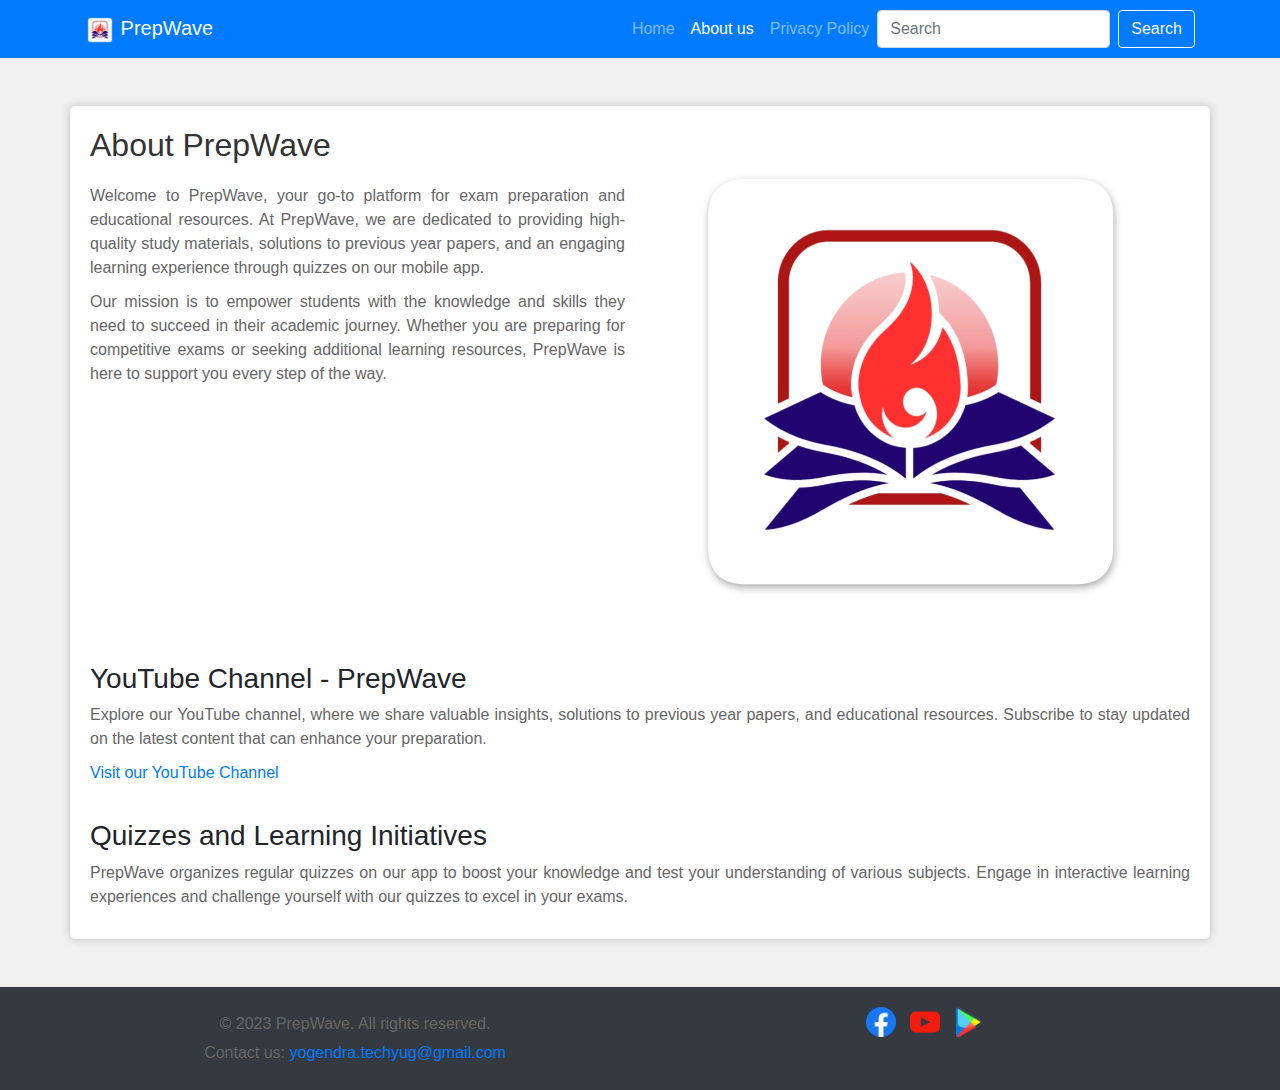
==== about.html @ 3e7fe5ca "about, policies, welcome" ====
<!DOCTYPE html>
<html lang="en">

<head>
    <meta charset="UTF-8">
    <meta name="viewport" content="width=device-width, initial-scale=1">
    <title>About Us - PrepWave</title>
    <link rel="shortcut icon" href="/images/icon.png" type="image/x-icon">
    <link rel="stylesheet" href="https://cdn.jsdelivr.net/npm/bootstrap@4.6.2/dist/css/bootstrap.min.css">
    <link rel="stylesheet" href="./index.css">
</head>

<body>

    <nav class="navbar navbar-expand-lg navbar-dark bg-primary">
        <div class="container">
            <a class="navbar-brand" href="./index.html">
                <img src="logo.png" width="30" height="30" alt="">
                PrepWave
            </a>

            <button class="navbar-toggler" type="button" data-toggle="collapse" data-target="#navbarSupportedContent"
                aria-controls="navbarSupportedContent" aria-expanded="false" aria-label="Toggle navigation">
                <span class="navbar-toggler-icon"></span>
            </button>

            <div class="collapse navbar-collapse" id="navbarSupportedContent">
                <ul class="navbar-nav ml-auto">
                    <li class="nav-item">
                        <a class="nav-link" href="/index.html">Home</a>
                    </li>
                    <li class="nav-item active">
                        <a class="nav-link" href="/about.html">About us <span class="sr-only">(current)</span></a>
                    </li>
                    <li class="nav-item">
                        <a class="nav-link" href="/privacy_policy.html">Privacy Policy</a>
                    </li>
                </ul>
                <form class="form-inline my-2 my-lg-0">
                    <input class="form-control mr-sm-2" type="search" placeholder="Search" aria-label="Search">
                    <button class="btn btn-outline-light my-2 my-sm-0" type="submit">Search</button>
                </form>
            </div>
        </div>
    </nav>

    <div class="container mt-5 privacy-container">
        <div class="row">
            <div class="col-lg-6">
                <h2>About PrepWave</h2>
                <p>Welcome to PrepWave, your go-to platform for exam preparation and educational resources. At PrepWave,
                    we are dedicated to providing high-quality study materials, solutions to previous year papers,
                    and an engaging learning experience through quizzes on our mobile app.</p>

                <p>Our mission is to empower students with the knowledge and skills they need to succeed in their
                    academic journey. Whether you are preparing for competitive exams or seeking additional learning
                    resources, PrepWave is here to support you every step of the way.</p>
            </div>

            <div class="col-lg-6">
                <img src="logo.png" alt="About PrepWave" class="img-fluid">
            </div>
        </div>

        <div class="row mt-4">
            <div class="col-lg-12">
                <h3>YouTube Channel - PrepWave</h3>
                <p>Explore our YouTube channel, where we share valuable insights, solutions to previous year papers,
                    and educational resources. Subscribe to stay updated on the latest content that can enhance your
                    preparation.</p>
                <p><a href="https://www.youtube.com/@prepwave" target="_blank">Visit our YouTube
                        Channel</a></p>
            </div>
        </div>

        <div class="row mt-4">
            <div class="col-lg-12">
                <h3>Quizzes and Learning Initiatives</h3>
                <p>PrepWave organizes regular quizzes on our app to boost your knowledge and test your understanding
                    of various subjects. Engage in interactive learning experiences and challenge yourself with our
                    quizzes to excel in your exams.</p>
            </div>
        </div>
    </div>

    <div class="footer bg-dark text-white mt-5">
        <div class="container">
            <div class="row">
                <div class="col-md-6">
                    <p>&copy; 2023 PrepWave. All rights reserved.</p>
                    <p>Contact us: <a href="mailto:yogendra.techyug@gmail.com">yogendra.techyug@gmail.com</a></p>
                </div>
                <div class="col-md-6">
                    <div class="social-icons">
                        <a href="#" target="_blank"><img src="/images/facebook.png" alt="Facebook"></a>
                        <a href="https://www.youtube.com/@prepwave" target="_blank"><img
                                src="/images/youtube.png" alt="YouTube"></a>
                        <a href="https://play.google.com/store/apps/details?id=com.prepwave.mobileapp&hl=en-US"
                            target="_blank"><img src="/images/store.png" alt="Play Store"></a>
                    </div>
                </div>
            </div>
        </div>
    </div>

    <!-- jQuery library -->
    <script src="https://cdn.jsdelivr.net/npm/jquery@3.6.4/dist/jquery.slim.min.js"></script>

    <!-- Popper JS -->
    <script src="https://cdn.jsdelivr.net/npm/popper.js@1.16.1/dist/umd/popper.min.js"></script>

    <!-- Latest compiled JavaScript -->
    <script src="https://cdn.jsdelivr.net/npm/bootstrap@4.6.2/dist/js/bootstrap.bundle.min.js"></script>
</body>

</html>
---- index.css ----
/* Add your CSS styles here */
 body {
    font-family: Arial, sans-serif;
    background-color: #f0f0f0;
    text-align: center;
    margin: 0;
    padding: 0;
}



h1 {
    color: #333;
}
.brand {
    display: flex;
    flex-direction: row;
    justify-content: center;
    align-items: center;
    height: 100;
    
}


.welcome-container {
    padding: 20px;
    background-color: #fff;
    box-shadow: 0 0 10px rgba(0, 0, 0, 0.2);
    border-radius: 10px;
    margin: 50px auto;
    max-width: 600px;
}

img.logo {
    height: 100px;
    width: 100px;
    border-radius: 50%;
    margin-bottom: 20px;
}



.screenshots-container {
    display: flex;
    justify-content: space-around;
    margin-top: 30px;
    flex-wrap: wrap;
    gap: 10px;
}

.screenshot {
   
    height: 300px;
  
    border-radius: 10px;
    display: flex;
   
    margin: 0 10px;
    box-shadow: 0 0 8px rgba(0, 0, 0, 0.1);
}

.screenshot img {
    width: 100%;
    height: 100%;
    border-radius: 20px;
    transition: all 200ms ease-in-out;
    object-fit: contain;
}
.screenshot :hover{
    width: 120%;
    height: 120%;
    z-index: 1;
}
.footer {
    background-color: #333;
    color: #fff;
    padding: 20px;
    text-align: center;
}

.footer p {
    margin: 5px 0;
}

.social-icons img {
    width: 30px;
    height: 30px;
    margin: 0 5px;
}

.social-icons a {
    text-decoration: none;
}
.img-fluid {
    border-radius: 10px;
}
.privacy-container {
    padding: 20px;
    background-color: #fff;
    box-shadow: 0 0 10px rgba(0, 0, 0, 0.2);
    border-radius: 5px;
    margin-top: 50px;
    text-align: justify;
}

h1 {
    color: #333;
    margin-top: 20px;
}

p {
    color: #666;
    margin-bottom: 10px;
}

.screenshots-container {
    margin-top: 30px;
}

h2 {
    color: #333;
    margin-bottom: 20px;
}
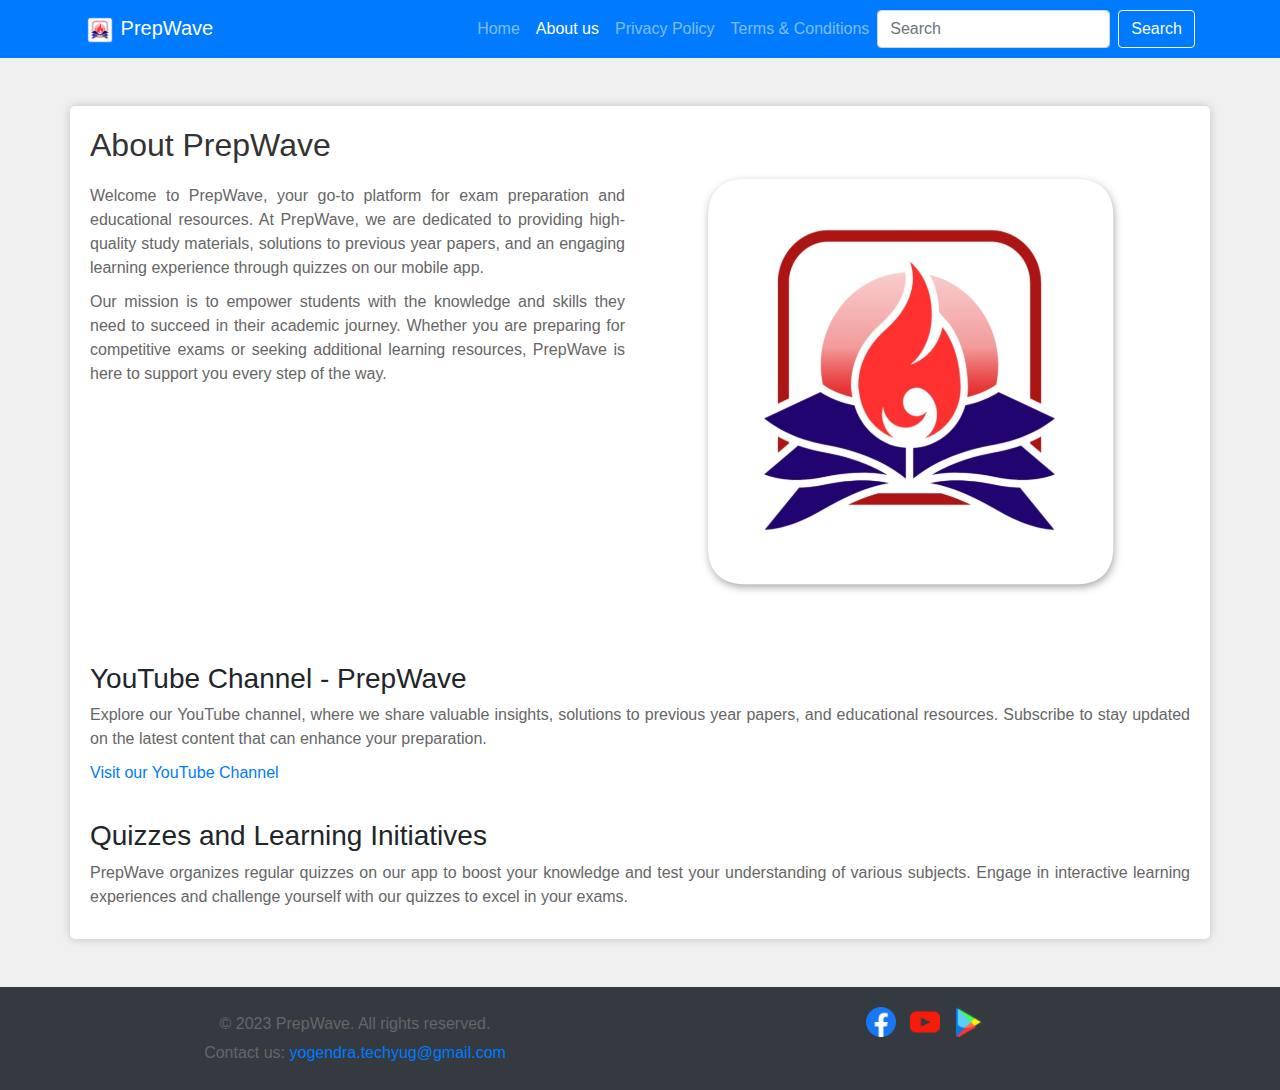
==== commit 15320d2f: "t&c" ====
--- a/about.html
+++ b/about.html
@@ -5,7 +5,7 @@
     <meta charset="UTF-8">
     <meta name="viewport" content="width=device-width, initial-scale=1">
     <title>About Us - PrepWave</title>
-    <link rel="shortcut icon" href="/images/icon.png" type="image/x-icon">
+    <link rel="shortcut icon" href="./images/icon.png" type="image/x-icon">
     <link rel="stylesheet" href="https://cdn.jsdelivr.net/npm/bootstrap@4.6.2/dist/css/bootstrap.min.css">
     <link rel="stylesheet" href="./index.css">
 </head>
@@ -27,13 +27,16 @@
             <div class="collapse navbar-collapse" id="navbarSupportedContent">
                 <ul class="navbar-nav ml-auto">
                     <li class="nav-item">
-                        <a class="nav-link" href="/index.html">Home</a>
+                        <a class="nav-link" href="./index.html">Home</a>
                     </li>
                     <li class="nav-item active">
-                        <a class="nav-link" href="/about.html">About us <span class="sr-only">(current)</span></a>
+                        <a class="nav-link" href="./about.html">About us <span class="sr-only">(current)</span></a>
                     </li>
                     <li class="nav-item">
-                        <a class="nav-link" href="/privacy_policy.html">Privacy Policy</a>
+                        <a class="nav-link" href="./privacy_policy.html">Privacy Policy</a>
+                    </li>
+                    <li class="nav-item">
+                        <a class="nav-link" href="./terms&cond.html">Terms & Conditions</a>
                     </li>
                 </ul>
                 <form class="form-inline my-2 my-lg-0">
@@ -92,11 +95,11 @@
                 </div>
                 <div class="col-md-6">
                     <div class="social-icons">
-                        <a href="#" target="_blank"><img src="/images/facebook.png" alt="Facebook"></a>
+                        <a href="#" target="_blank"><img src="./images/facebook.png" alt="Facebook"></a>
                         <a href="https://www.youtube.com/@prepwave" target="_blank"><img
-                                src="/images/youtube.png" alt="YouTube"></a>
+                                src="./images/youtube.png" alt="YouTube"></a>
                         <a href="https://play.google.com/store/apps/details?id=com.prepwave.mobileapp&hl=en-US"
-                            target="_blank"><img src="/images/store.png" alt="Play Store"></a>
+                            target="_blank"><img src="./images/store.png" alt="Play Store"></a>
                     </div>
                 </div>
             </div>
